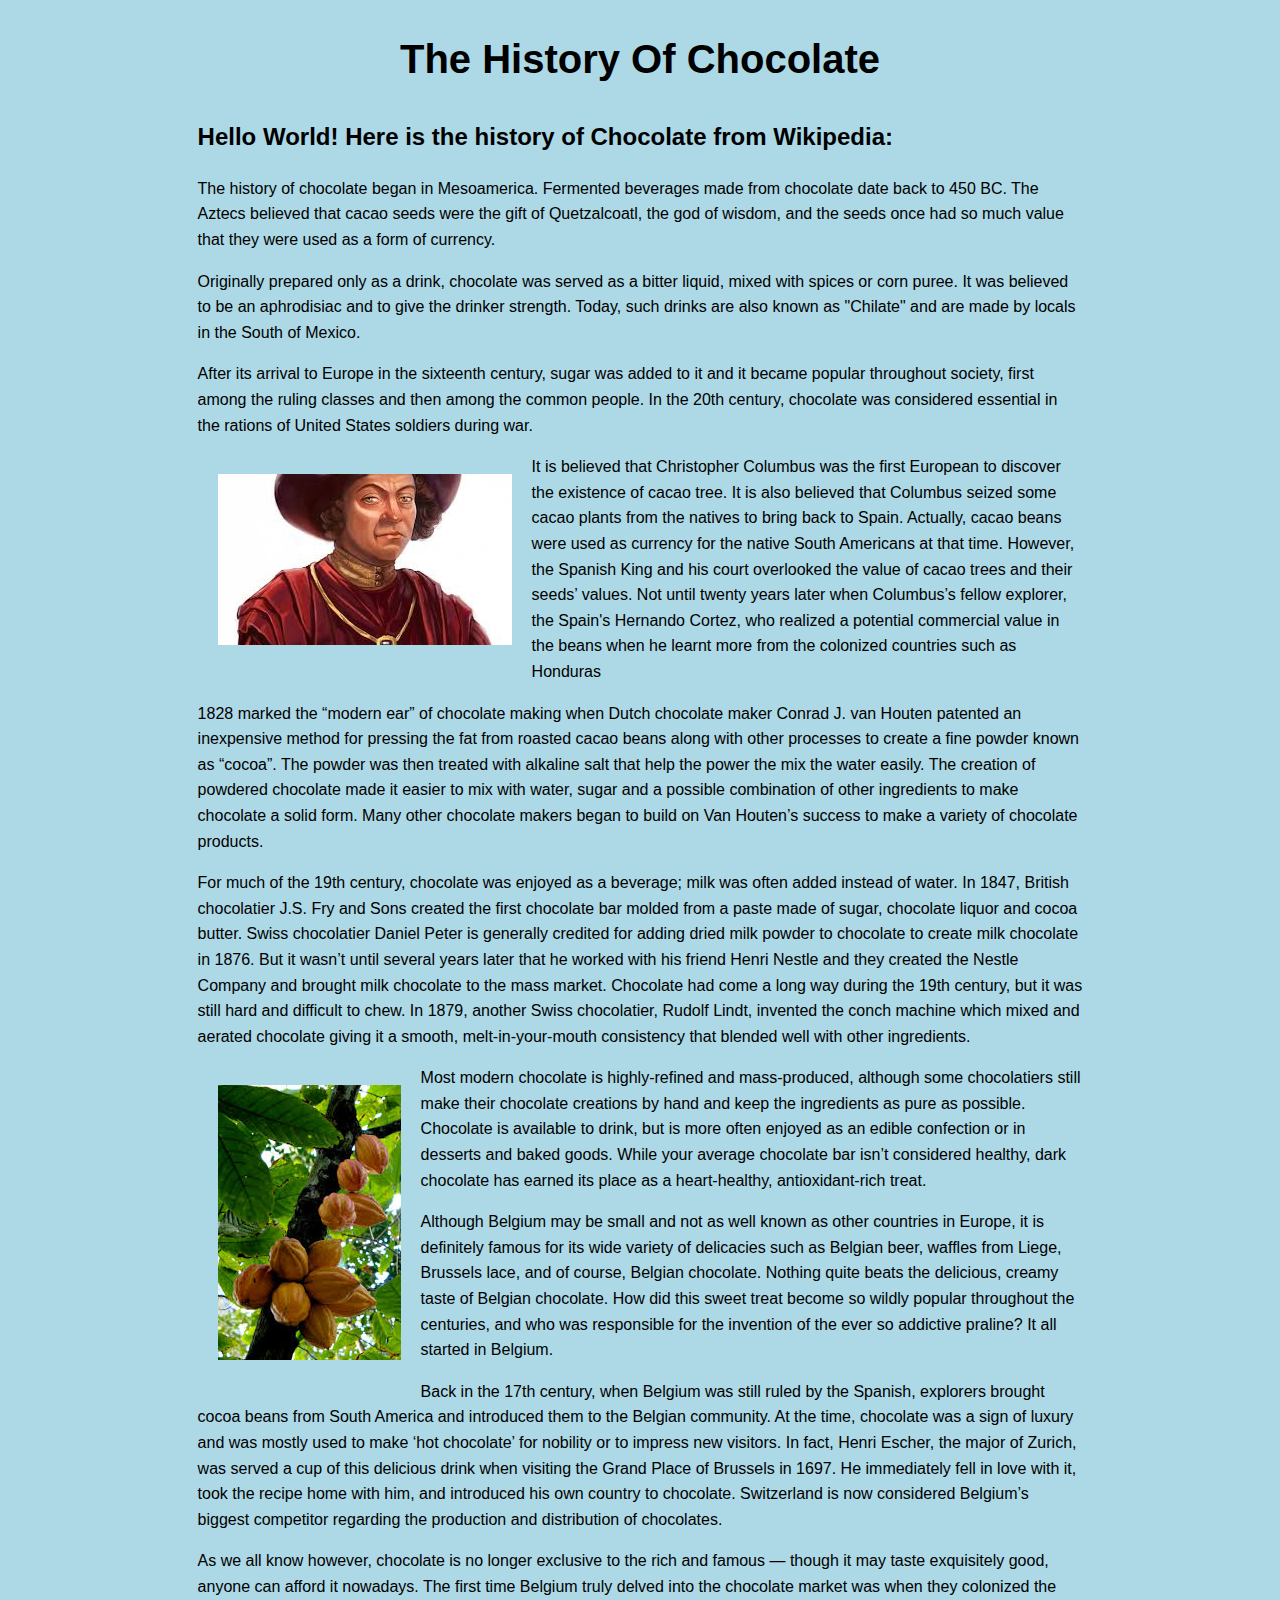
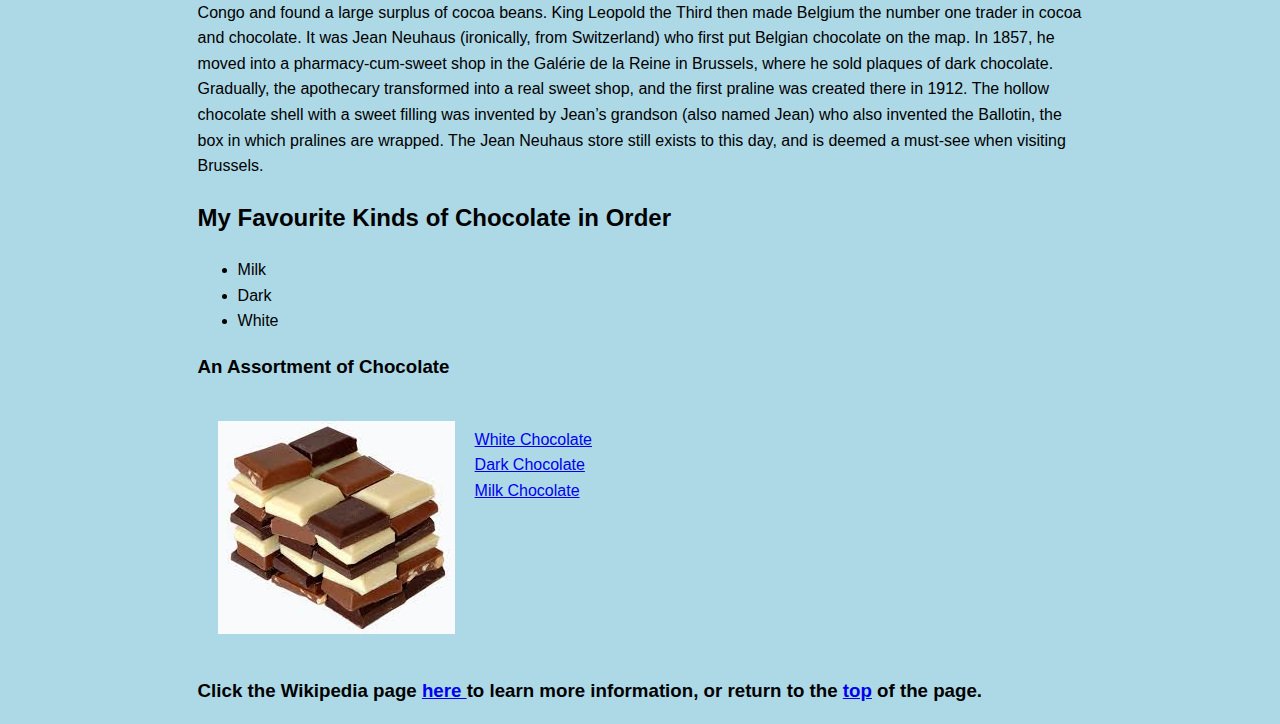
==== index.html @ 67c0c531 "Add files via upload" ====
<!-- This is a webpage which will inform you about the history of chocolate.-->
<!DOCTYPE html>
<html lang="en">
	<head>
		<link rel="stylesheet" type="text/css" href="css.css"> 
		<meta charset="UTF-8">
		<title>The History of Chocolate</title>
	</head> 
	<body>
		<div class="main-wrapper">
			<h1 id = "Top"> The History Of Chocolate </h1> 	

			<h2> Hello World! Here is the history of Chocolate from Wikipedia: </h2>	
			<p> The history of chocolate began in Mesoamerica. Fermented beverages made from chocolate date back to 450 BC. The Aztecs believed that cacao seeds were the gift of Quetzalcoatl, 
				the god of wisdom, and the seeds once had so much value that they were used as a form of currency. </p>	
			<p> Originally prepared only as a drink, chocolate was served as a bitter liquid, mixed with spices or corn puree. It was believed to be an aphrodisiac and to give the drinker strength. 
				Today, such drinks are also known as "Chilate" and are made by locals in the South of Mexico. </p>	
			<p> After its arrival to Europe in the sixteenth century, sugar was added to it and it became popular throughout society, first among the ruling classes and then among the common people. 
				In the 20th century, chocolate was considered essential in the rations of United States soldiers during war.</p>
			
			<img src="Images/chris.jpg" alt ="Christopher Columbus" class="picture">
			<p> It is believed that Christopher Columbus was the first European to discover the existence of cacao tree. It is also believed that Columbus seized some cacao plants from the natives to
				 bring back to Spain. Actually, cacao beans were used as currency for the native South Americans at that time. However, the Spanish King and his court overlooked the value of cacao trees 
				 and their seeds’ values. Not until twenty years later when Columbus’s fellow explorer, the Spain's Hernando Cortez, who realized a potential commercial value in the beans when he learnt 
				 more from the colonized countries such as Honduras</p>
			
			<p> 1828 marked the “modern ear” of chocolate making when Dutch chocolate maker Conrad J. van Houten patented an inexpensive method for pressing the fat from roasted cacao beans along with 
				other processes to create a fine powder known as “cocoa”. The powder was then treated with alkaline salt that help the power the mix the water easily. The creation of powdered chocolate 
				made it easier to mix with water, sugar and a possible combination of other ingredients to make chocolate a solid form. Many other chocolate makers began to build on Van Houten’s success 
				to make a variety of chocolate products.</p>
	
			<p> For much of the 19th century, chocolate was enjoyed as a beverage; milk was often added instead of water. In 1847, British chocolatier J.S. Fry and Sons created the first chocolate bar 
				molded from a paste made of sugar, chocolate liquor and cocoa butter. Swiss chocolatier Daniel Peter is generally credited for adding dried milk powder to chocolate to create milk chocolate 
				in 1876. But it wasn’t until several years later that he worked with his friend Henri Nestle and they created the Nestle Company and brought milk chocolate to the mass market. Chocolate had 
				come a long way during the 19th century, but it was still hard and difficult to chew. In 1879, another Swiss chocolatier, Rudolf Lindt, invented the conch machine which mixed and aerated 
				chocolate giving it a smooth, melt-in-your-mouth consistency that blended well with other ingredients. </p>
			<img src="Images/cacao.jpg" alt="Choco Tree" class="picture">
			<p> Most modern chocolate is highly-refined and mass-produced, although some chocolatiers still make their chocolate creations by hand and keep the ingredients as pure as possible. Chocolate 
				is available to drink, but is more often enjoyed as an edible confection or in desserts and baked goods. While your average chocolate bar isn’t considered healthy, dark chocolate has earned 
				its place as a heart-healthy, antioxidant-rich treat. </p>
	
			<p> Although Belgium may be small and not as well known as other countries in Europe, it is definitely famous for its wide variety of delicacies such as Belgian beer, waffles from Liege, Brussels 
				lace, and of course, Belgian chocolate. Nothing quite beats the delicious, creamy taste of Belgian chocolate. How did this sweet treat become so wildly popular throughout the centuries, and 
				who was responsible for the invention of the ever so addictive praline? It all started in Belgium.</p>
				
			<p> Back in the 17th century, when Belgium was still ruled by the Spanish, explorers brought cocoa beans from South America and introduced them to the Belgian community. At the time, chocolate
				 was a sign of luxury and was mostly used to make ‘hot chocolate’ for nobility or to impress new visitors. In fact, Henri Escher, the major of Zurich, was served a cup of this delicious 
				 drink when visiting the Grand Place of Brussels in 1697. He immediately fell in love with it, took the recipe home with him, and introduced his own country to chocolate. Switzerland is 
				 now considered Belgium’s biggest competitor regarding the production and distribution of chocolates.</p>
			
			<p> As we all know however, chocolate is no longer exclusive to the rich and famous — though it may taste exquisitely good, anyone can afford it nowadays. The first time Belgium truly delved 
				into the chocolate market was when they colonized the Congo and found a large surplus of cocoa beans. King Leopold the Third then made Belgium the number one trader in cocoa and chocolate.  
				It was Jean Neuhaus (ironically, from Switzerland) who first put Belgian chocolate on the map. In 1857, he moved into a pharmacy-cum-sweet shop in the Galérie de la Reine in Brussels, where 
				he sold plaques of dark chocolate. Gradually, the apothecary transformed into a real sweet shop, and the first praline was created there in 1912. The hollow chocolate shell with a sweet filling was invented by Jean’s grandson (also named Jean) who also invented the Ballotin, the box in which pralines are wrapped. The Jean Neuhaus store still exists to this day, and is deemed a must-see when visiting Brussels.</p>
			
			<h2>My Favourite Kinds of Chocolate in Order</h2>
			
			<ul>
				<li>Milk</li>
				<li>Dark</li>
				<li>White</li>
			</ul>

			<h3> An Assortment of Chocolate </h3>

			<!-- This is a Variety of Chocolate -->
			<img src="Images/chocklit.jpg" alt="Awesome Colorful World" class="picture">
			<br>
			<a href="shiro.html"> White Chocolate</a>
			<br>
			<a href="bobwe.html"> Dark Chocolate</a>
			<br>
			<a href="references.html"> Milk Chocolate</a>

			<br><br><br><br><br><br><br>
	
			<h3> Click the Wikipedia page  
				<a href = "https://en.wikipedia.org/wiki/History_of_chocolate"> here </a> to learn more information, or return to the <a href = "#Top">top</a> of the page.</h3>
		</div>
	</body>
</html>
---- css.css ----
/*The light blue is aesthetically pleasing*/
body
{
	  background-color:lightblue;
	  font-family: Roboto, Oxygen, Ubuntu, Cantarell, 'Open Sans', 'Helvetica Neue', sans-serif;
}

div.main-wrapper
{
	width: 70%;
	margin-left: auto;
	margin-right: auto;
	line-height: 1.6;
}

img.picture
{
	display: block;
	float: left;
	padding: 20px;
}


p
{
	text-align: left;
	font-size: 16px;
} 

h1
{
	font-size: 40px;
	text-align: center;
}
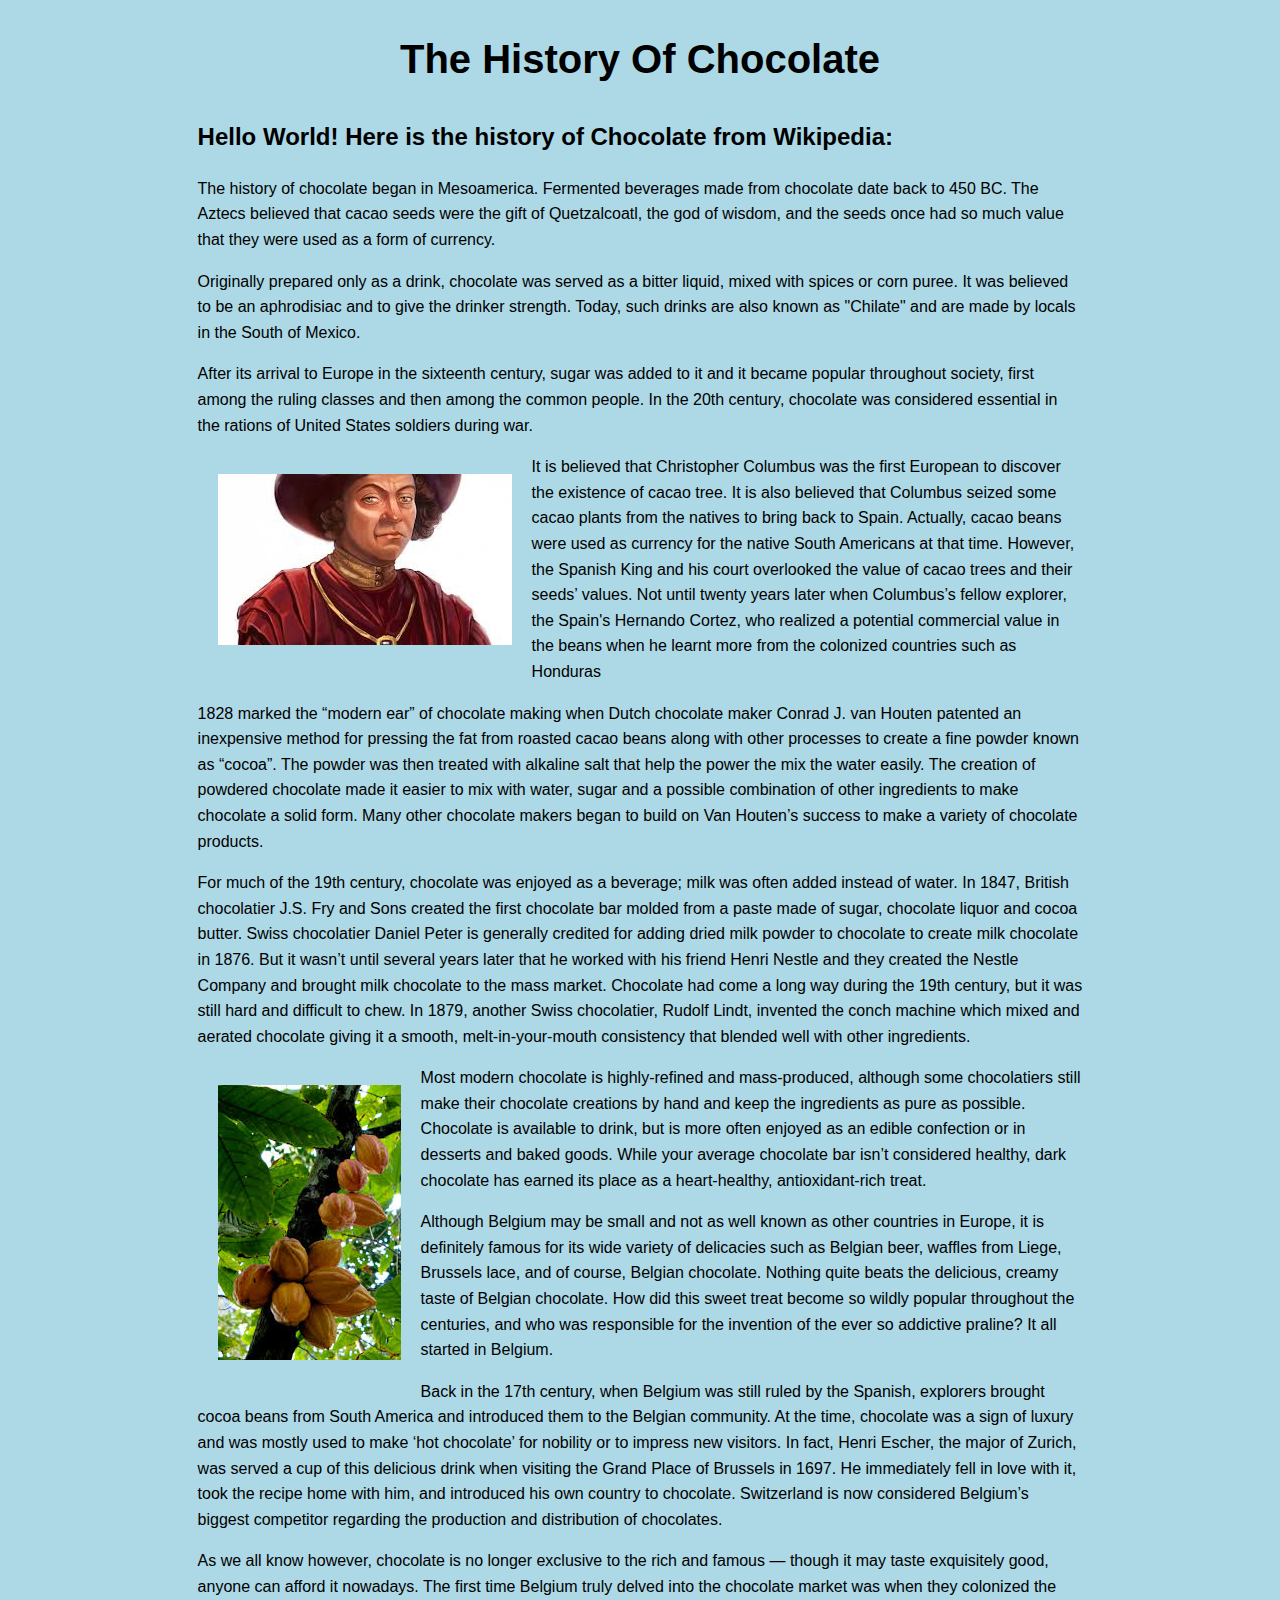
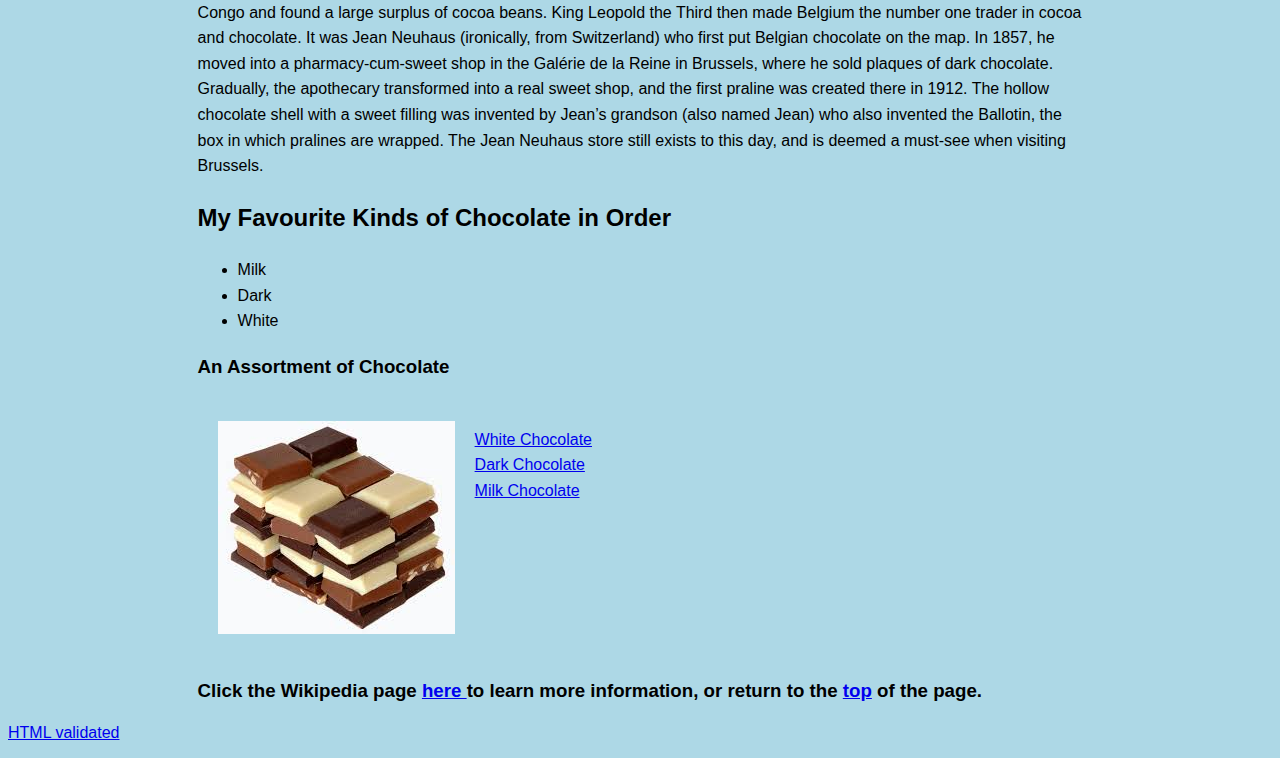
==== commit 7def47c7: "Update index.html" ====
--- a/index.html
+++ b/index.html
@@ -77,5 +77,6 @@
 			<h3> Click the Wikipedia page  
 				<a href = "https://en.wikipedia.org/wiki/History_of_chocolate"> here </a> to learn more information, or return to the <a href = "#Top">top</a> of the page.</h3>
 		</div>
+		<p><a href="http://validator.w3.org/check?uri=https://BraydenGreekamol.github.io/home/">HTML validated</p>
 	</body>
-</html>+</html>
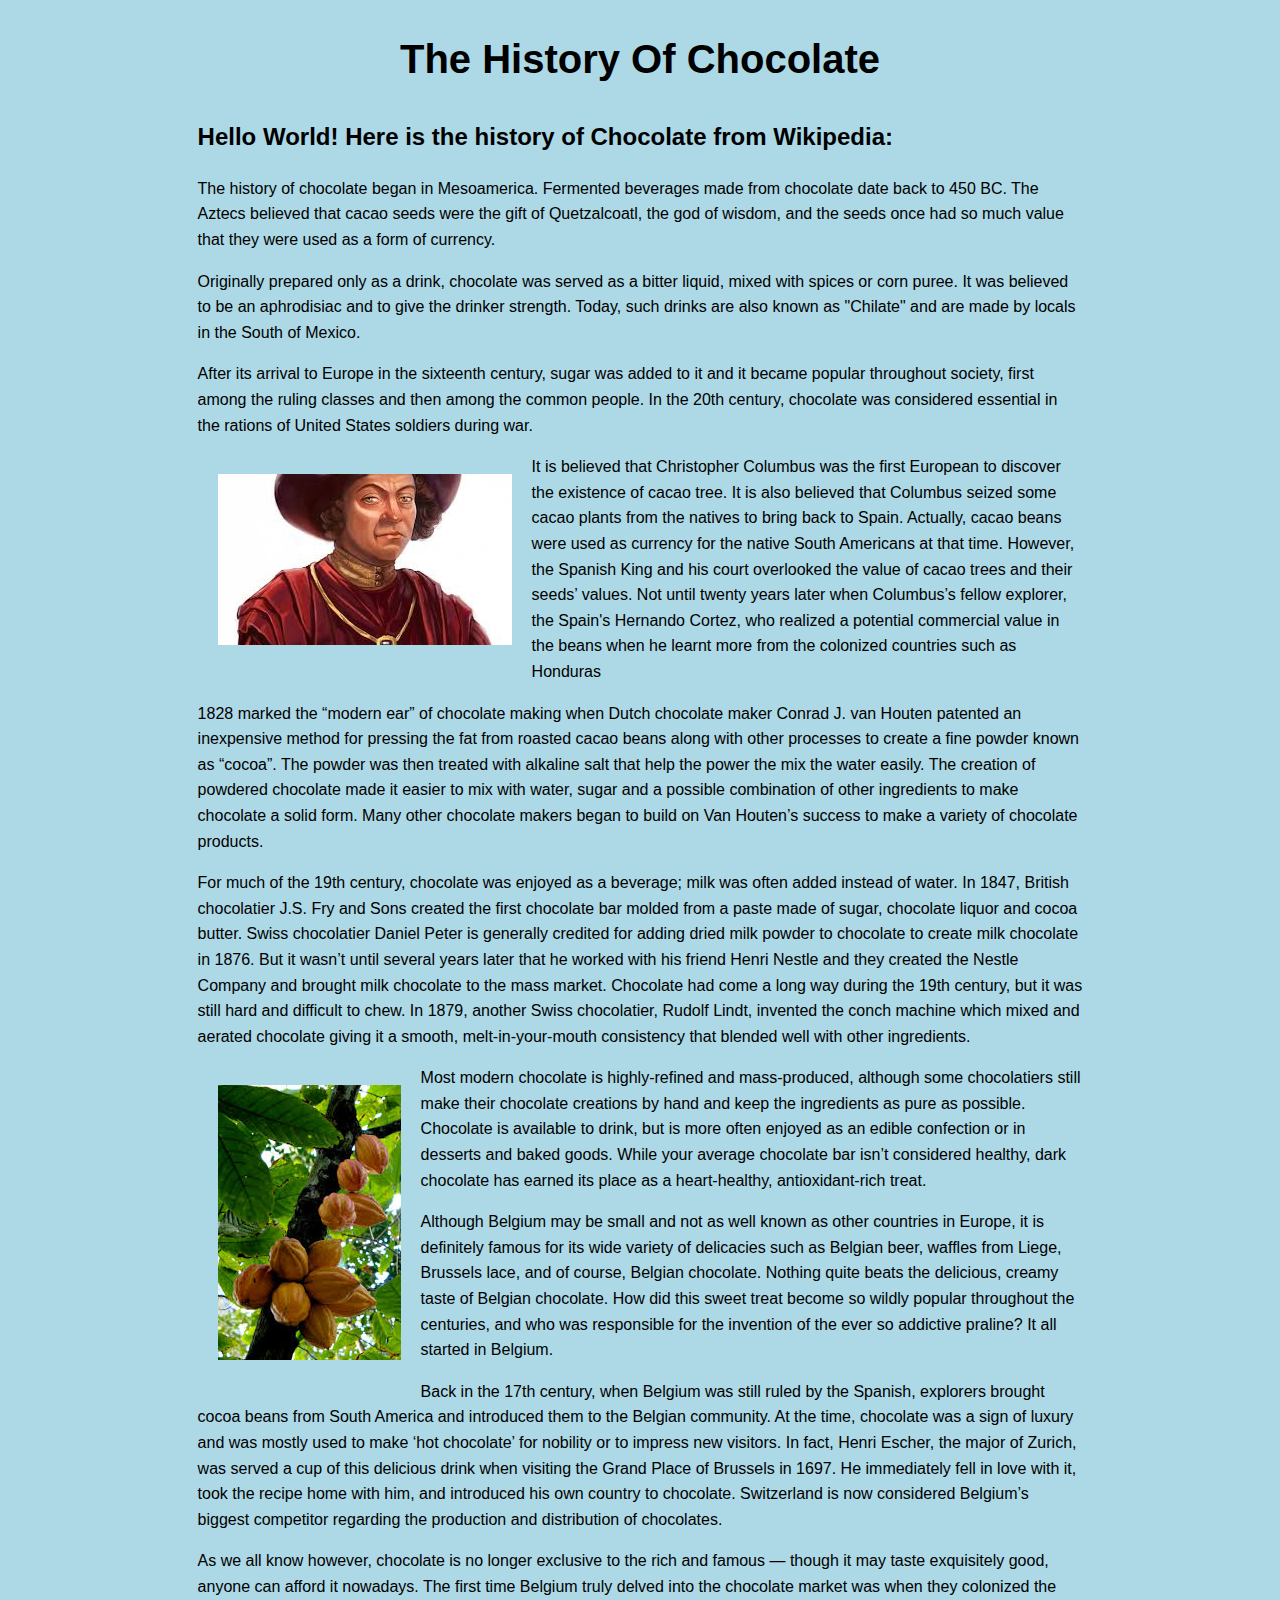
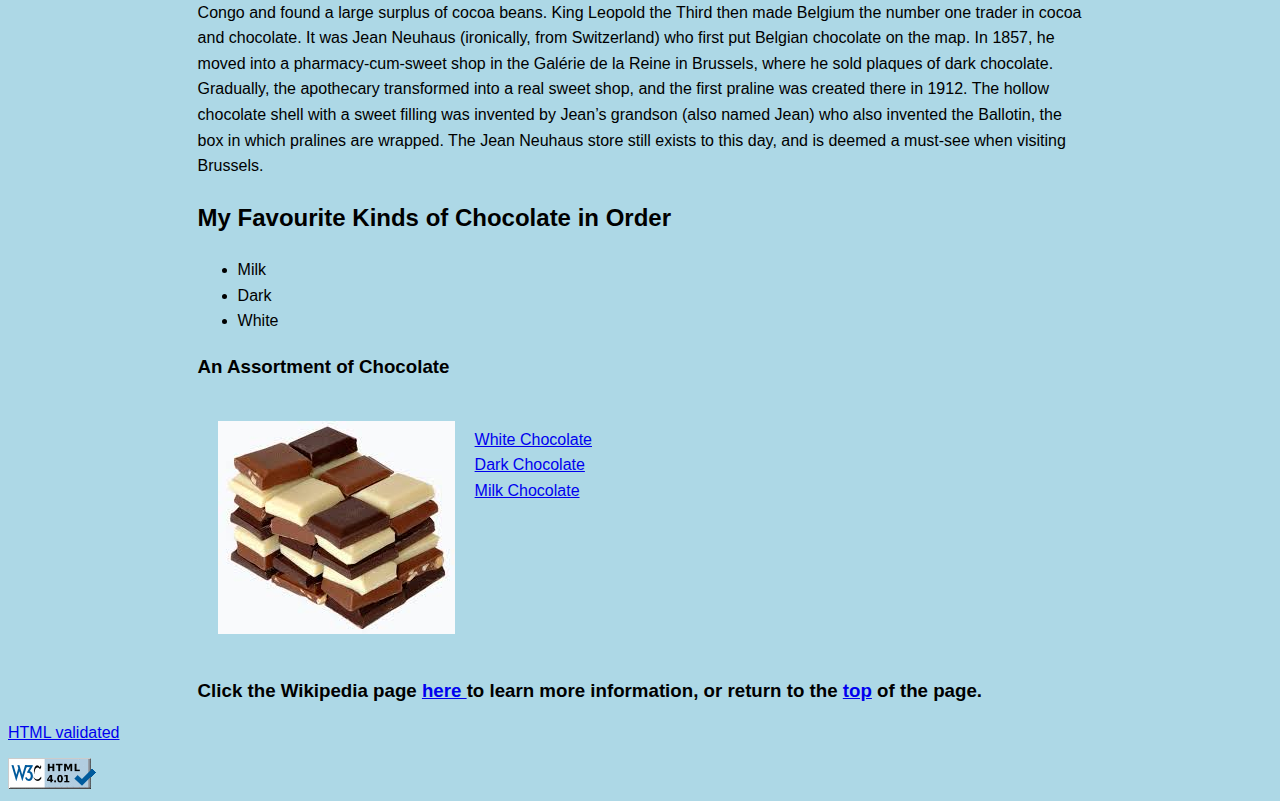
==== commit 40ac603d: "Update index.html" ====
--- a/index.html
+++ b/index.html
@@ -78,5 +78,6 @@
 				<a href = "https://en.wikipedia.org/wiki/History_of_chocolate"> here </a> to learn more information, or return to the <a href = "#Top">top</a> of the page.</h3>
 		</div>
 		<p><a href="http://validator.w3.org/check?uri=https://BraydenGreekamol.github.io/home/">HTML validated</p>
+		<img src="Images/validated.png" alt="HTML Validated">
 	</body>
 </html>
